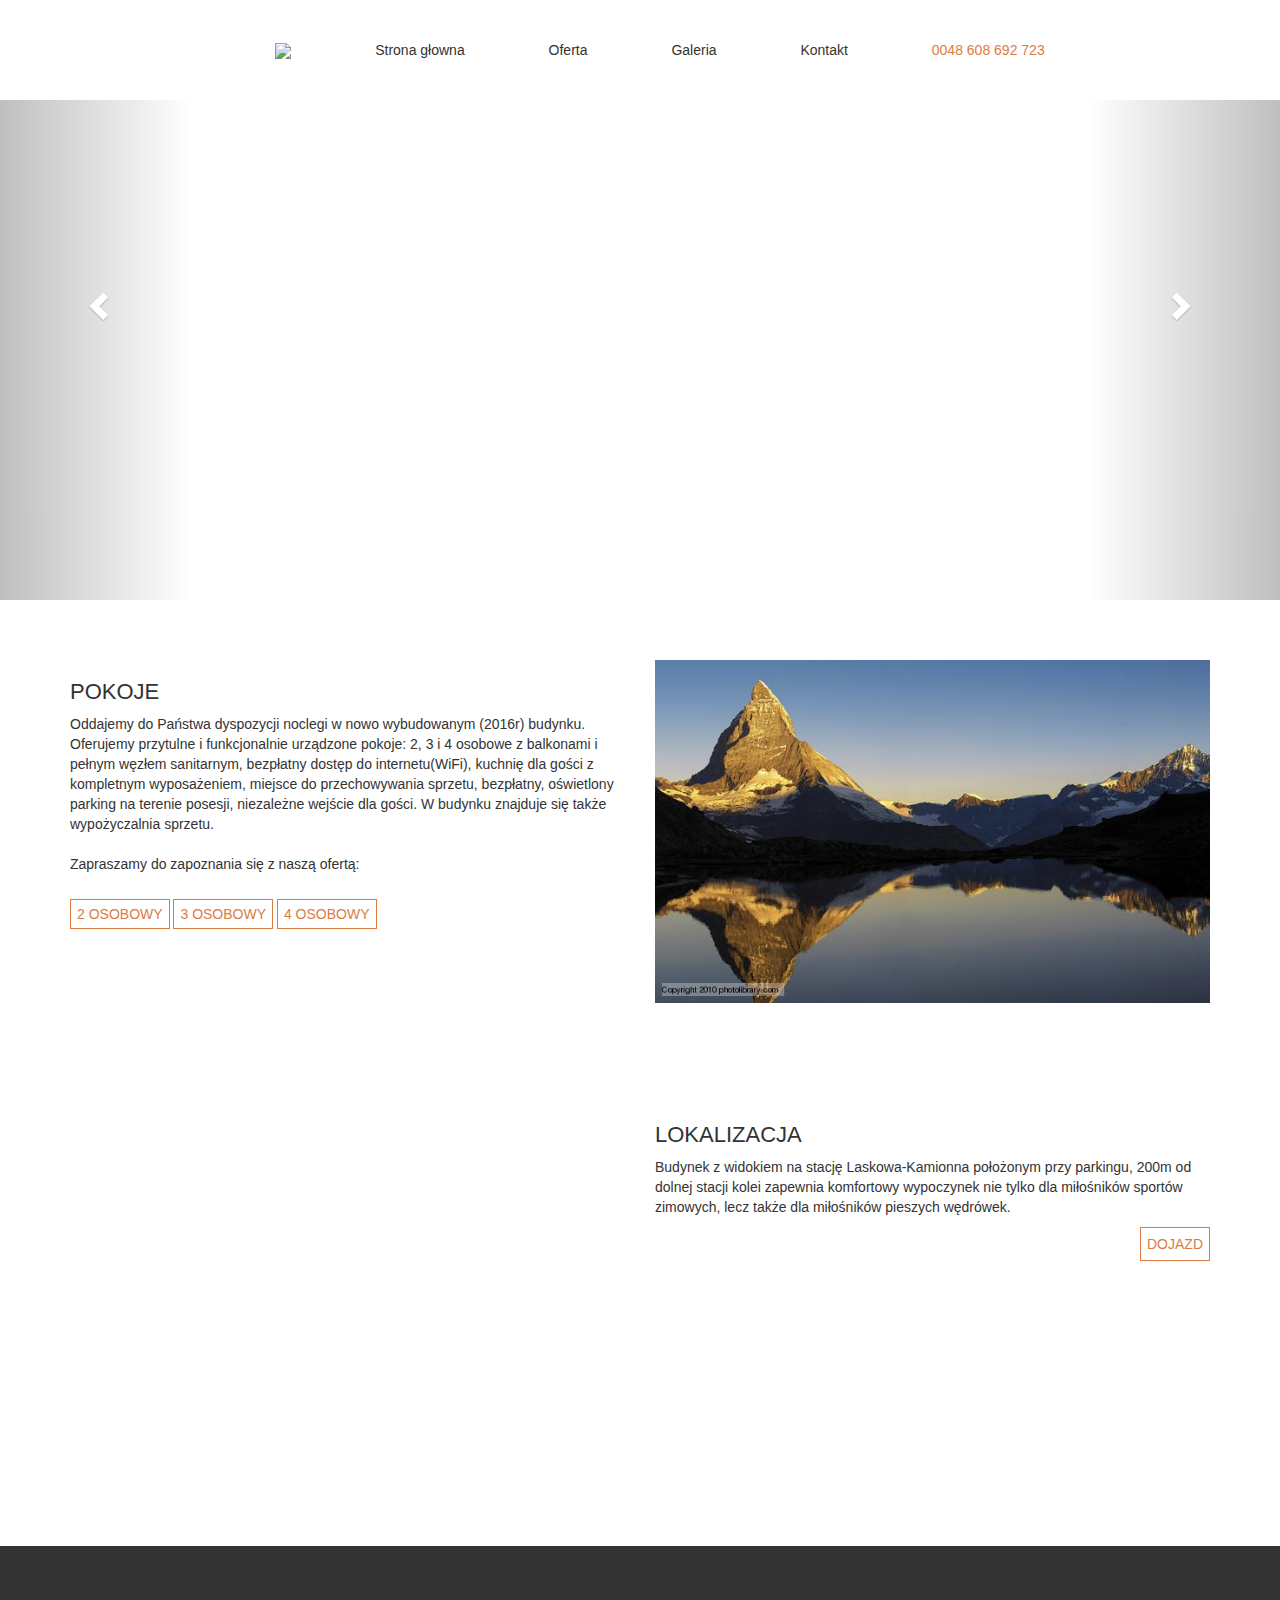
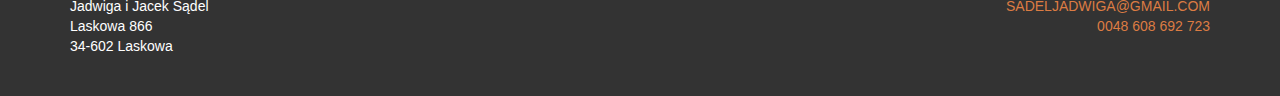
==== index.html @ 16556ebd "Add files via upload" ====
<!DOCTYPE html PUBLIC "-//W3C//DTD XHTML 1.0 Transitional//EN" "http://www.w3.org/TR/xhtml1/DTD/xhtml1-transitional.dtd">
<html xmlns="http://www.w3.org/1999/xhtml" xml:lang="pl">
<head>
	<meta charset="UTF-8" />
	<meta http-equiv="X-UA-Compatible" content="IE=edge,chrome=1">
	<meta name="author" content="Aleksandra Frankowska"/>
	<meta name="viewport" content="width=device-width, initial-scale=1.0">

	<title>Pokoje w Laskowej | Nocleg przy stoku</title>

  <link rel="stylesheet" href="http://netdna.bootstrapcdn.com/bootstrap/3.1.1/css/bootstrap.min.css">
  <link rel="stylesheet" href="http://netdna.bootstrapcdn.com/bootstrap/3.1.1/css/bootstrap-theme.min.css">
	<link rel="stylesheet" href="assets/css/main.css">

	<!--[if lt IE 9]>
	<script src="http://html5shiv.googlecode.com/svn/trunk/html5.js"></script>
	<![endif]-->
</head>
<body>
	<nav>
		<ul>
			<li class="logo"><img src="#"/></li>
			<li><a href="index.html">Strona głowna</a></li>
			<li><a href="oferta.html">Oferta</a></li>
			<li><a href="galeria.html">Galeria</a></li>
			<li><a href="kontakt.html">Kontakt</a></li>
			<li class="tel">0048 608 692 723</li>
		</ul>
	</nav>
	<section id="slider">
		<div id="carousel-example-generic" class="carousel slide" data-ride="carousel" style="min-height:600px;">
  <ol class="carousel-indicators">
    <li data-target="#carousel-example-generic" data-slide-to="0" class="active"></li>
    <li data-target="#carousel-example-generic" data-slide-to="1"></li>
    <li data-target="#carousel-example-generic" data-slide-to="2"></li>
  </ol>

  <div class="carousel-inner" style="min-height:600px;" role="listbox">
    <div class="item active">
      <img src="assets/images/slide1.jpg" alt="...">
    </div>
    <div class="item">
      <img src="assets/images/slide2.jpg" alt="...">
    </div>
		<div class="item">
			<img src="assets/images/slide3.jpg" alt="...">
		</div>
  </div>

  <!-- Controls -->
  <a class="left carousel-control" href="#carousel-example-generic" role="button" data-slide="prev">
    <span class="glyphicon glyphicon-chevron-left" aria-hidden="true"></span>
    <span class="sr-only">Previous</span>
  </a>
  <a class="right carousel-control" href="#carousel-example-generic" role="button" data-slide="next">
    <span class="glyphicon glyphicon-chevron-right" aria-hidden="true"></span>
    <span class="sr-only">Next</span>
  </a>
</div>
	</section>
	<section id="rooms">
		<div class="container">
			<div class="row">
				<div class="col-md-6">
					<h2>POKOJE</h2>
					<p>
						Oddajemy do Państwa dyspozycji noclegi w nowo wybudowanym (2016r) budynku. Oferujemy przytulne i funkcjonalnie urządzone pokoje:
						2, 3 i 4 osobowe z balkonami i pełnym węzłem sanitarnym, bezpłatny dostęp do internetu(WiFi), kuchnię dla gości z kompletnym wyposażeniem, miejsce do przechowywania sprzetu, bezpłatny, oświetlony parking na terenie posesji, niezależne wejście dla gości.
						W budynku znajduje się także wypożyczalnia sprzetu.<br /><br />
						Zapraszamy do zapoznania się z naszą ofertą:<br /><br />
					</p>
					<a href="jedno.html">2 OSOBOWY</a>
					<a href="dwu.html">3 OSOBOWY</a>
					<a href="trzy.html">4 OSOBOWY</a>
				</div>
				<div class="col-md-6">
					<img src="assets/images/2.jpg" style="width:100%;" />
				</div>
			</div>
		</div>
	</section>
	<section id="location">
		<div class="container">
			<div class="row">
				<div class="col-md-6" onload="mapaStart()">
					<div id="map">

					</div>
				</div>
				<div class="col-md-6">
					<h2>LOKALIZACJA</h2>
					<p>
						Budynek z widokiem na stację Laskowa-Kamionna położonym przy parkingu, 200m od dolnej stacji kolei zapewnia komfortowy wypoczynek nie tylko dla miłośników sportów zimowych, lecz także dla miłośników pieszych wędrówek.
					</p>
					<a href="https://www.google.pl/maps/dir//Stacja+Narciarska+LASKOWA-KAMIONNA,+Laskowa+697,+34-602+Laskowa/@49.7773379,20.4202957,19z/data=!4m15!1m6!3m5!1s0x0:0xe3f670ef03ede7d6!2sStacja+Narciarska+LASKOWA-KAMIONNA!8m2!3d49.7775449!4d20.4200351!4m7!1m0!1m5!1m1!1s0x47161c23997fd83d:0xe3f670ef03ede7d6!2m2!1d20.420035!2d49.7775449s" target="_blank">DOJAZD</a>
				</div>
			</div>
		</div>
	</section>
	<footer>
		<div class="container">
			<div class="row">
				<div class="col-md-6">
		<p class="left" style="text-align:left;">
			Jadwiga i Jacek Sądel<br />
			Laskowa 866<br />
			34-602 Laskowa
		</p>
	</div>
	<div class="col-md-6">
		<p class="right" style="text-align:right;">
			SADELJADWIGA@GMAIL.COM<br />
			0048 608 692 723
		</p>
		</div>
		</div>
	</div>
	</footer>
	<script>
 function initMap() {
	 var uluru = {lat: 49.7775081, lng: 20.4204369};
	 var map = new google.maps.Map(document.getElementById('map'), {
		 zoom: 15,
		 center: uluru,
		 styles:[{"featureType":"all","elementType":"all","stylers":[{"saturation":-100},{"gamma":0.5}]}]
	 });
	 var marker = new google.maps.Marker({
		 position: uluru,
		 map: map
	 });
 }
</script>
<!-- BEGIN SKRYPTY -->
<script async defer
		src="https://maps.googleapis.com/maps/api/js?key=AIzaSyCjMtohWU9fEoB_WCOUi8Y88CTHA7mAX3E&callback=initMap">
</script>
			<!-- BEGIN SKRYPTY -->
			<script src="http://code.jquery.com/jquery-2.1.1.min.js"></script>
			<script src="http://netdna.bootstrapcdn.com/bootstrap/3.1.1/js/bootstrap.min.js"></script>
			<!-- END SKRYPTY -->
	</body>
</html>
---- assets/css/main.css ----
html,body{
  margin:0;padding:0;
  font-family: 'Open Sans', sans-serif;
  font-size:14px;
  overflow:auto;
}
nav{
  z-index:1000;
  width:100%;
  height:100px;
  position:fixed;
  background-color: #FFF;
  text-align: center;
}
#sticky_nav{
  width:100%;
  height:100px;
  position: absolute;
  text-align: center;
  background-color:#FFF;
}
nav ul li{
  display:inline-block;
  margin:40px;
  list-style-type: none;
}
nav ul li a{
  color:#333;
  text-decoration:none;
}
nav ul li.tel{
  color:#DC7C43;
}
nav ul li a:hover{
  color:#DC7C43;
  transition: 0.3s ease;
  text-decoration: none;
}
#rooms .col-md-6 a{
  border:1px solid #DC7C43;
  padding:6px;
  color:#DC7C43;
}
#rooms .col-md-6 a:hover{
  color:#DC7C43;
  text-decoration:none;
}
#rooms .col-md-6 a:visited{
  text-decoration: none;
}
#map{
  height:343px;
}
#napis{
  width:100%;
  margin:100px 0 0;
  height:250px;
  display:block;
  position: relative;
  background: url('../images/back1.jpg');
  background-attachment:fixed;
  text-align: center:
}
#napis .oferta{
  position:relative;
  width:200px;
  margin:0 auto;
  text-align:center;
  font-size:26px;
  border:1px solid #FFF;
  padding:15px;
  z-index:1000;
  margin:0 auto;
  top:100px;
  color:#FFF;
}
#napis .pokoj{
  position:relative;
  width:400px;
  margin:0 auto;
  text-align:center;
  font-size:26px;
  border:1px solid #FFF;
  padding:15px;
  z-index:1000;
  margin:0 auto;
  top:100px;
  color:#FFF;
}
#location{
  margin:100px 0 100px;
}
#offer{
  margin:100px 0 100px;
}
#offer .col-md-12 a{
  margin:30px 0 0;
  border:1px solid #DC7C43;
  padding:10px;
  color:#DC7C43;
}
#offer .col-md-12 a:hover{
  text-decoration: none;
  border:1px solid #333;
  transition: 0.3s ease;
  color:#333;
}
#contact{
  margin:100px 0 100px;
}
#location .col-md-6 a{
  border:1px solid #DC7C43;
  padding:6px;
  color:#DC7C43;
  float:right;
}
#location .col-md-6 a:hover{
  color:#DC7C43;
  text-decoration:none;
}
#location .col-md-6 a:visited{
  text-decoration: none;
}
.col-md-6 h2{
  font-size:22px;
}
footer{
  width:100%;
  height:150px;
  background-color:#333;
  color:#FFF;
  bottom:0;
}
footer .left{
  margin:50px 0 0;
}
footer .right{
  color:#DC7C43;
  margin:50px 0 0;
}
/* CUSTOMIZE THE NAVBAR
-------------------------------------------------- */

/* Special class on .container surrounding .navbar, used for positioning it into place. */
.navbar-wrapper {
  position: absolute;
  top: 0;
  left: 0;
  right: 0;
  z-index: 20;
}

/* Flip around the padding for proper display in narrow viewports */
.navbar-wrapper .container {
  padding-left: 0;
  padding-right: 0;
}
.navbar-wrapper .navbar {
  padding-left: 15px;
  padding-right: 15px;
}


/* CUSTOMIZE THE CAROUSEL
-------------------------------------------------- */

/* Carousel base class */
.carousel {
  min-height: 400px;
  margin-bottom: 60px;
}
/* Since positioning the image, we need to help out the caption */
.carousel-caption {
  z-index: 10;
}

/* Declare heights because of positioning of img element */
.carousel .item {
  min-height: 400px;
}
.carousel-inner > .item > img {
  position: absolute;
  top: 0;
  left: 0;
  min-width: 100%;
  min-height: 400px;
}
.marketing {
  padding-left: 15px;
  padding-right: 15px;
}

/* Center align the text within the three columns below the carousel */
.marketing .col-lg-4 {
  text-align: center;
  margin-bottom: 20px;
}
.marketing h2 {
  font-weight: normal;
}
.marketing .col-lg-4 p {
  margin-left: 10px;
  margin-right: 10px;
}
.featurette-divider {
  margin: 80px 0; /* Space out the Bootstrap <hr> more */
}

/* Thin out the marketing headings */
.featurette-heading {
  font-weight: 300;
  line-height: 1;
  letter-spacing: -1px;
}
@media (min-width: 768px) {

  /* Remove the edge padding needed for mobile */
  .marketing {
    padding-left: 0;
    padding-right: 0;
  }

  /* Navbar positioning foo */
  .navbar-wrapper {
    margin-top: 20px;
  }
  .navbar-wrapper .container {
    padding-left:  15px;
    padding-right: 15px;
  }
  .navbar-wrapper .navbar {
    padding-left:  0;
    padding-right: 0;
  }

  /* The navbar becomes detached from the top, so we round the corners */
  .navbar-wrapper .navbar {
    border-radius: 4px;
  }

  /* Bump up size of carousel content */
  .carousel-caption p {
    margin-bottom: 20px;
    font-size: 21px;
    line-height: 1.4;
  }

  .featurette-heading {
    font-size: 50px;
  }
}
@media (min-width: 992px) {
  .featurette-heading {
    margin-top: 120px;
  }
}
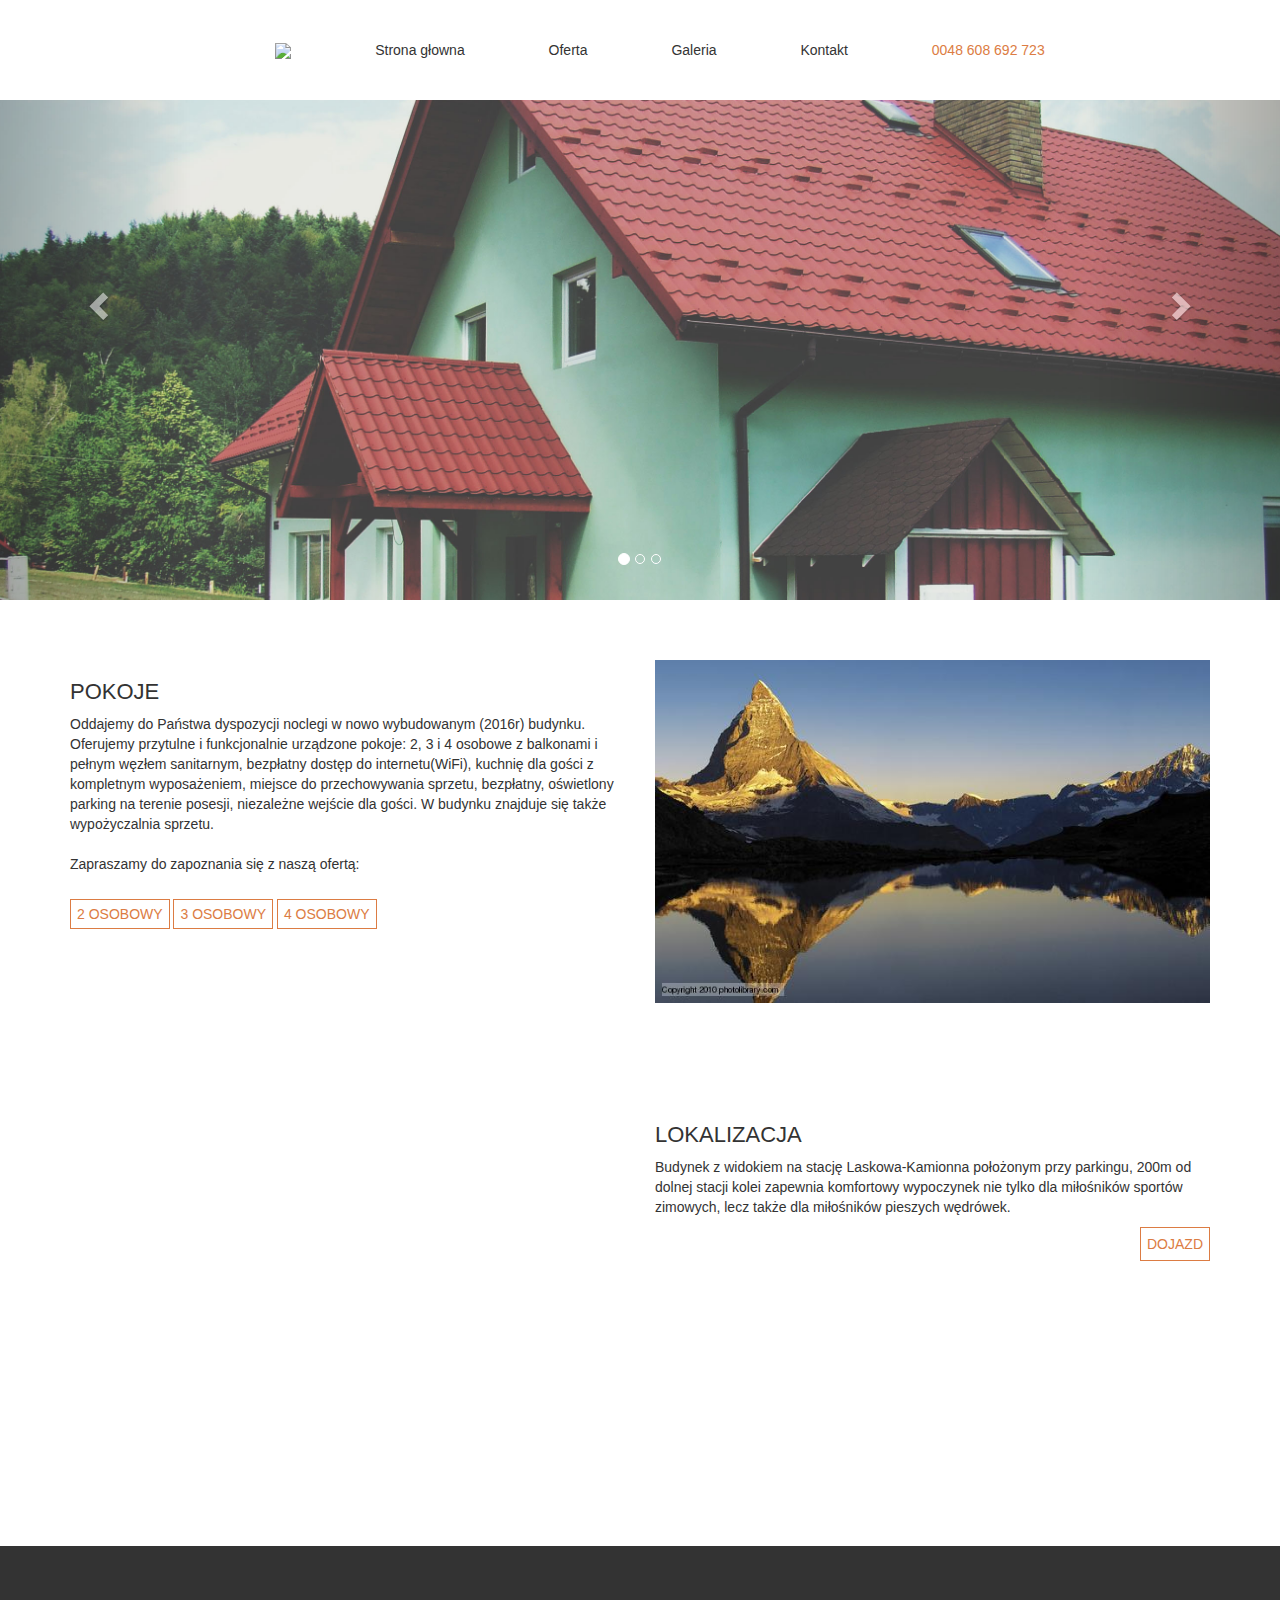
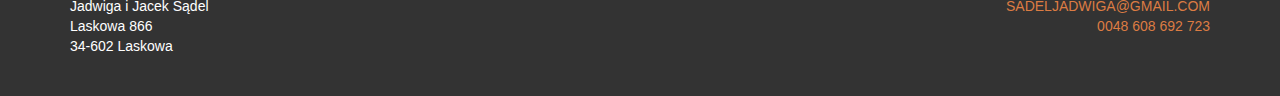
==== commit 01981379: "Add files via upload" ====
--- a/index.html
+++ b/index.html
@@ -8,8 +8,8 @@
 
 	<title>Pokoje w Laskowej | Nocleg przy stoku</title>
 
-  <link rel="stylesheet" href="http://netdna.bootstrapcdn.com/bootstrap/3.1.1/css/bootstrap.min.css">
-  <link rel="stylesheet" href="http://netdna.bootstrapcdn.com/bootstrap/3.1.1/css/bootstrap-theme.min.css">
+  <link rel="stylesheet" href="https://netdna.bootstrapcdn.com/bootstrap/3.1.1/css/bootstrap.min.css">
+  <link rel="stylesheet" href="https://netdna.bootstrapcdn.com/bootstrap/3.1.1/css/bootstrap-theme.min.css">
 	<link rel="stylesheet" href="assets/css/main.css">
 
 	<!--[if lt IE 9]>
@@ -135,8 +135,8 @@
 		src="https://maps.googleapis.com/maps/api/js?key=AIzaSyCjMtohWU9fEoB_WCOUi8Y88CTHA7mAX3E&callback=initMap">
 </script>
 			<!-- BEGIN SKRYPTY -->
-			<script src="http://code.jquery.com/jquery-2.1.1.min.js"></script>
-			<script src="http://netdna.bootstrapcdn.com/bootstrap/3.1.1/js/bootstrap.min.js"></script>
+			<script src="https://code.jquery.com/jquery-2.1.1.min.js"></script>
+			<script src="https://netdna.bootstrapcdn.com/bootstrap/3.1.1/js/bootstrap.min.js"></script>
 			<!-- END SKRYPTY -->
 	</body>
 </html>
